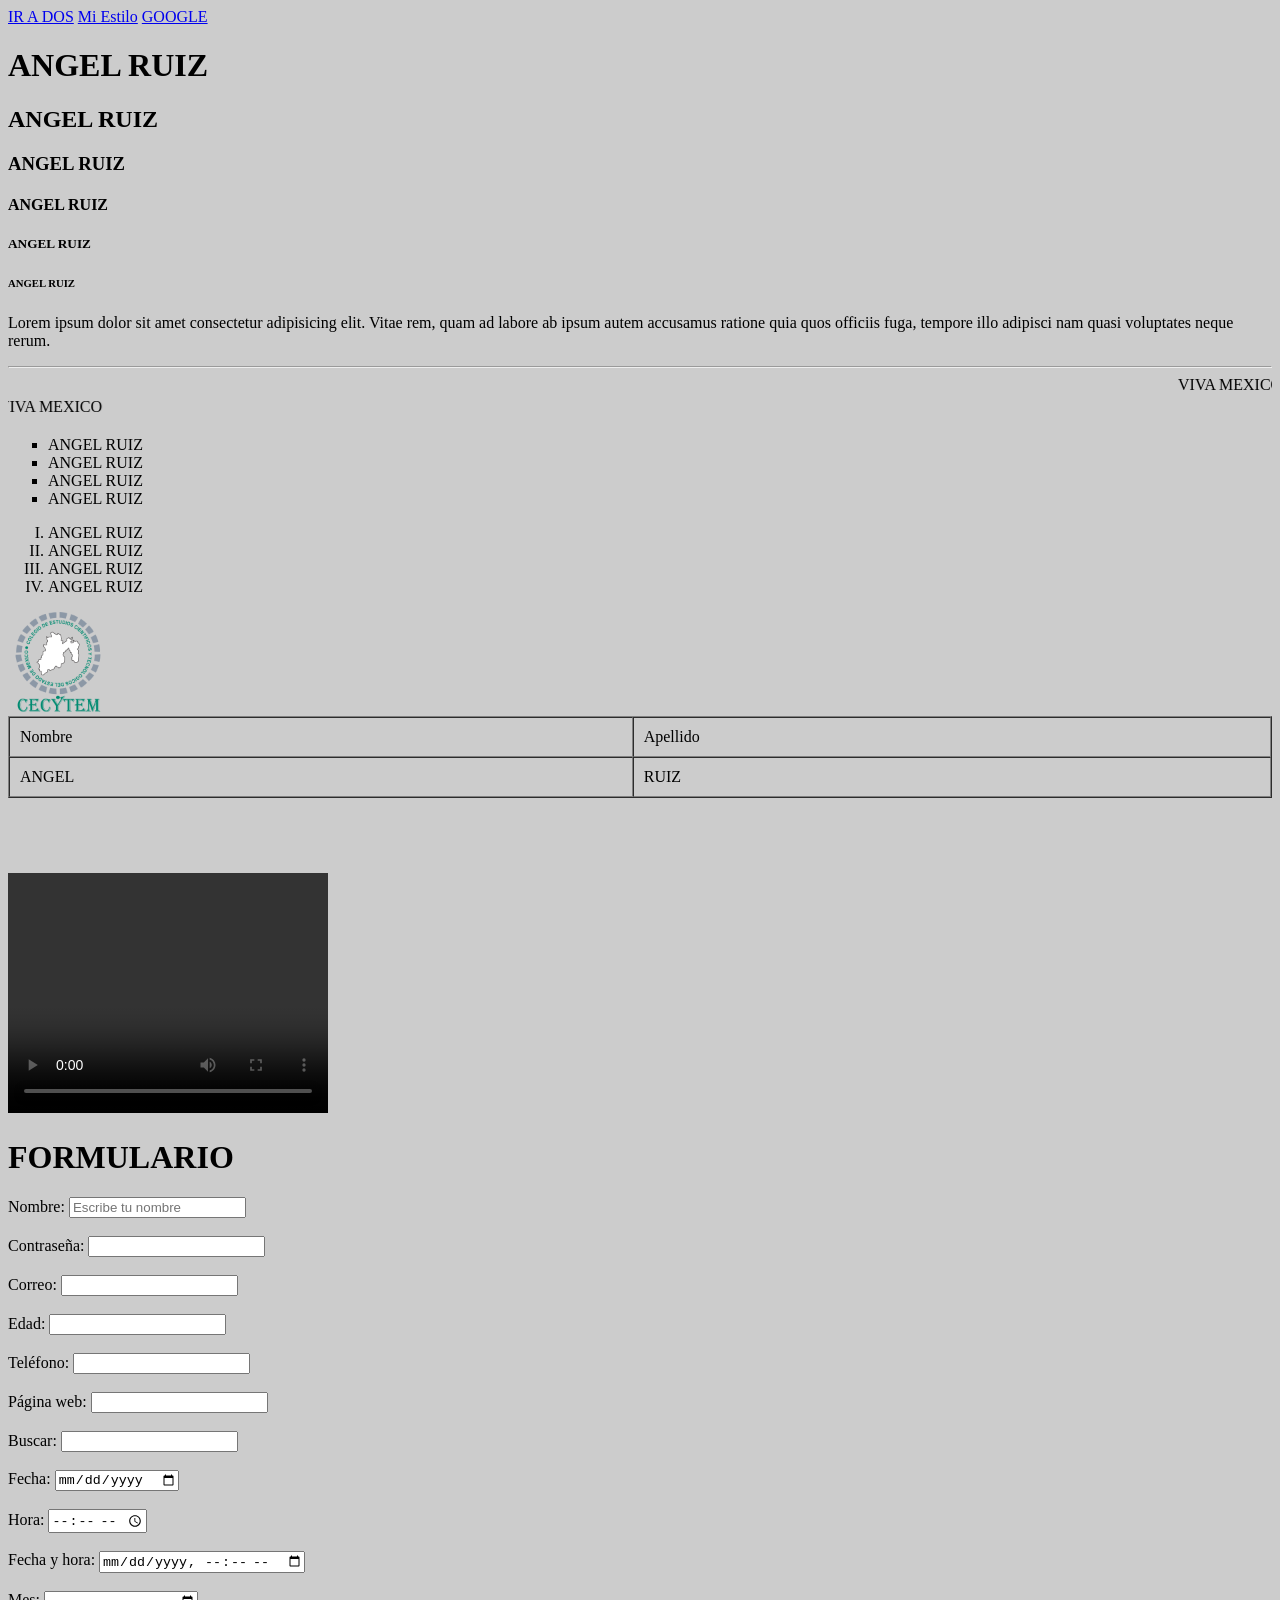
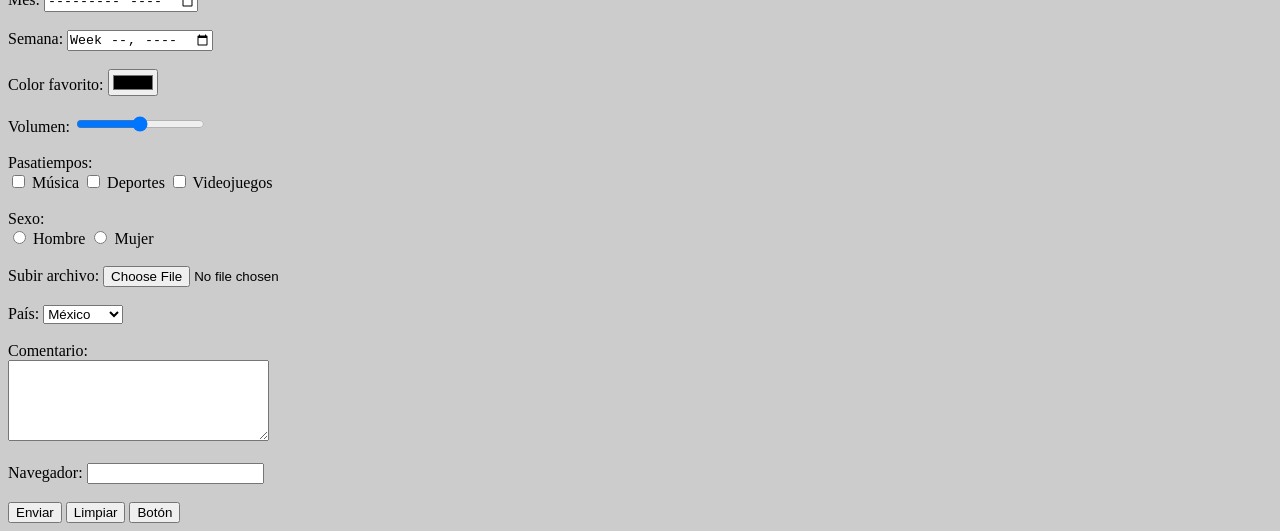
==== 01/index.html @ ea9e8558 "hola web" ====
<!DOCTYPE html>
<html lang="en">
<head>
    <meta charset="UTF-8">
    <meta name="viewport" content="width=device-width, initial-scale=1.0">
    <title>INTRO A HTML</title>
</head>
<body bgcolor="#cccccc" text="#000000">
    <a href="dos.html">IR A DOS</a>

    <a href="miestilo.html">Mi Estilo</a>
    
    <a href="https:www.google.com" target="_blank">GOOGLE</a>
    <h1>ANGEL RUIZ</h1>
    <h2>ANGEL RUIZ</h2>
    <h3>ANGEL RUIZ</h3>
    <h4>ANGEL RUIZ</h4>
    <h5>ANGEL RUIZ</h5>
    <h6>ANGEL RUIZ</h6>

    <p>Lorem ipsum dolor sit amet consectetur adipisicing elit. Vitae rem, quam ad labore ab ipsum autem accusamus ratione quia quos officiis fuga, tempore illo adipisci nam quasi voluptates neque rerum.</p>

    <hr>
    <marquee behavior="scroll" direction="left">VIVA MEXICO</marquee>
    <marquee behavior="scroll" direction="right">VIVA MEXICO</marquee>
    
    <ul type="square">
        <li>ANGEL RUIZ</li>
        <li>ANGEL RUIZ</li>
        <li>ANGEL RUIZ</li>
        <li>ANGEL RUIZ</li>
    </ul>

    <ol type="I">
         <li>ANGEL RUIZ</li>
        <li>ANGEL RUIZ</li>
        <li>ANGEL RUIZ</li>
        <li>ANGEL RUIZ</li>
    </ol>

    <img src="imagen.png" alt="" width="100px" height=100px">
    
   <table border="1" width="100%" cellspacing="0" cellpadding="10">
    <tr>
        <td>Nombre</td>
        <td>Apellido</td>
    </tr>
    <tr>
        <td>ANGEL</td>
        <td>RUIZ</td>
    </tr>
</table>
<video src="video.mp4" width="320" height="240" controls>
</video>

<iframe
width="560"
height="315"
src="https://youtu.be/nPCR0N7n0zI?si=YvRQ3sU63eE5Bfyj"
title="YouTube video gti"
frameborder="0"
allow="accelerometer; autoplay; clipboard-write; encrypted-media; gyroscope; picture-in-picture"
allowfullscreen>
</iframe>

<h1>FORMULARIO</h1>
<form action="" method="post">

    <!-- Texto -->
    <label>Nombre:</label>
    <input type="text" placeholder="Escribe tu nombre">
    <br><br>

    <!-- Contraseña -->
    <label>Contraseña:</label>
    <input type="password">
    <br><br>

    <!-- Correo -->
    <label>Correo:</label>
    <input type="email">
    <br><br>

    <!-- Número -->
    <label>Edad:</label>
    <input type="number">
    <br><br>

    <!-- Teléfono -->
    <label>Teléfono:</label>
    <input type="tel">
    <br><br>

    <!-- URL -->
    <label>Página web:</label>
    <input type="url">
    <br><br>

    <!-- Buscar -->
    <label>Buscar:</label>
    <input type="search">
    <br><br>

    <!-- Fecha -->
    <label>Fecha:</label>
    <input type="date">
    <br><br>

    <!-- Hora -->
    <label>Hora:</label>
    <input type="time">
    <br><br>

    <!-- Fecha y hora -->
    <label>Fecha y hora:</label>
    <input type="datetime-local">
    <br><br>

    <!-- Mes -->
    <label>Mes:</label>
    <input type="month">
    <br><br>

    <!-- Semana -->
    <label>Semana:</label>
    <input type="week">
    <br><br>

    <!-- Color -->
    <label>Color favorito:</label>
    <input type="color">
    <br><br>

    <!-- Rango -->
    <label>Volumen:</label>
    <input type="range" min="0" max="100">
    <br><br>

    <!-- Checkbox -->
    <label>Pasatiempos:</label><br>
    <input type="checkbox"> Música
    <input type="checkbox"> Deportes
    <input type="checkbox"> Videojuegos
    <br><br>

    <!-- Radio -->
    <label>Sexo:</label><br>
    <input type="radio" name="sexo"> Hombre
    <input type="radio" name="sexo"> Mujer
    <br><br>

    <!-- Archivo -->
    <label>Subir archivo:</label>
    <input type="file">
    <br><br>

    <!-- Lista desplegable -->
    <label>País:</label>
    <select>
        <option>México</option>
        <option>Argentina</option>
        <option>España</option>
    </select>
    <br><br>

    <!-- Área de texto -->
    <label>Comentario:</label><br>
    <textarea rows="5" cols="30"></textarea>
    <br><br>

    <!-- Lista de sugerencias -->
    <label>Navegador:</label>
    <input list="navegadores">

    <datalist id="navegadores">
        <option value="Chrome">
        <option value="Firefox">
        <option value="Edge">
    </datalist>
    <br><br>

    <!-- Botones -->
    <input type="submit" value="Enviar">
    <input type="reset" value="Limpiar">
    <input type="button" value="Botón">

</form>


</body>
</html>
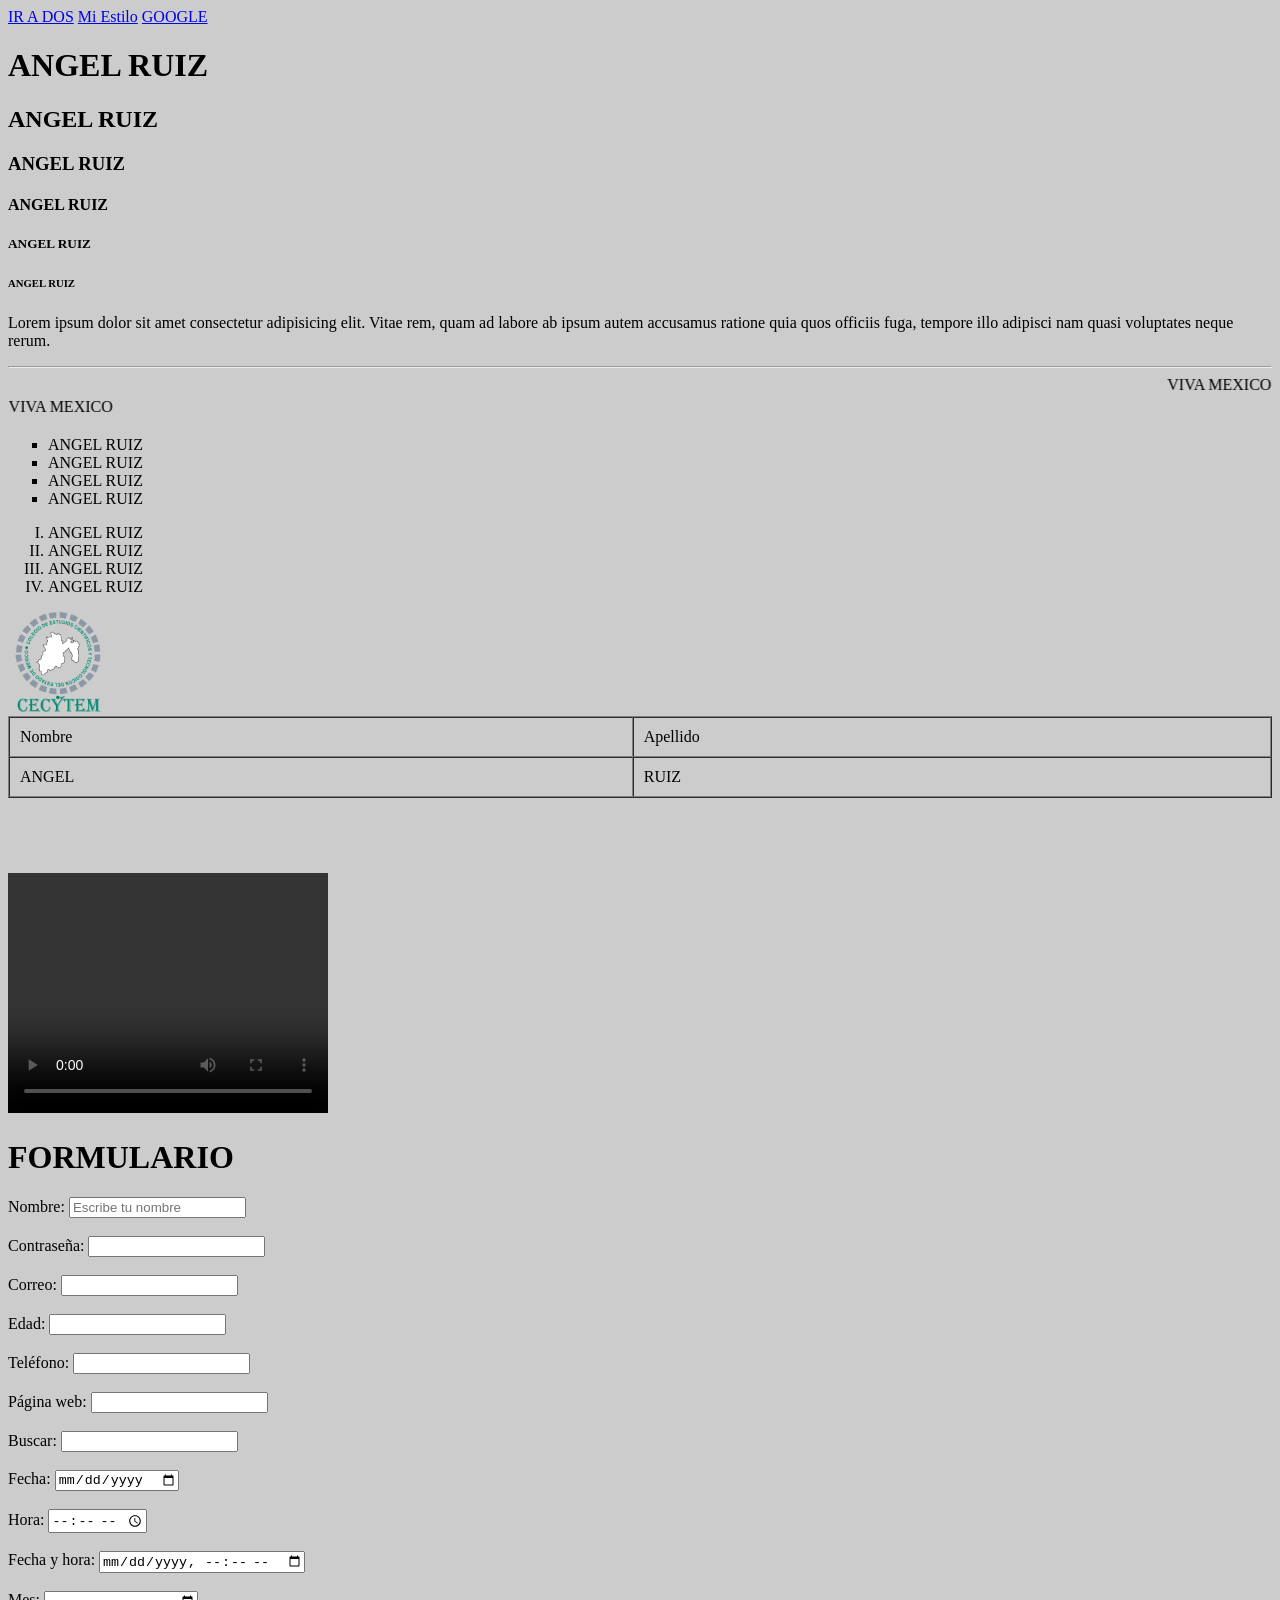
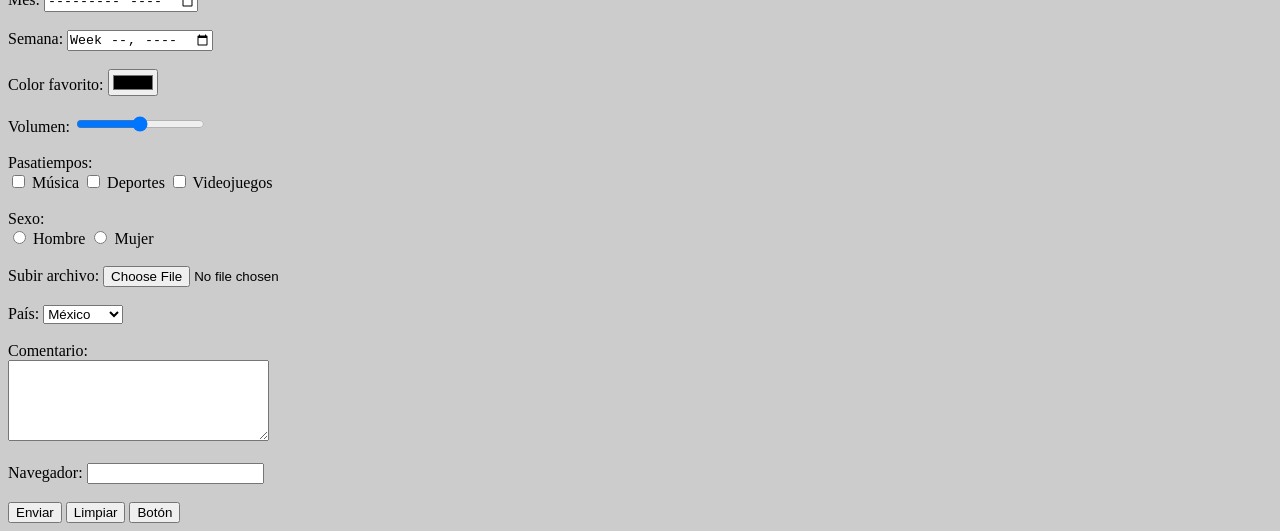
==== commit ced39b60: "fix google link" ====
--- a/01/index.html
+++ b/01/index.html
@@ -10,7 +10,7 @@
 
     <a href="miestilo.html">Mi Estilo</a>
     
-    <a href="https:www.google.com" target="_blank">GOOGLE</a>
+    <a href="https://www.google.com" target="_blank" rel="noopener noreferrer">GOOGLE</a>
     <h1>ANGEL RUIZ</h1>
     <h2>ANGEL RUIZ</h2>
     <h3>ANGEL RUIZ</h3>
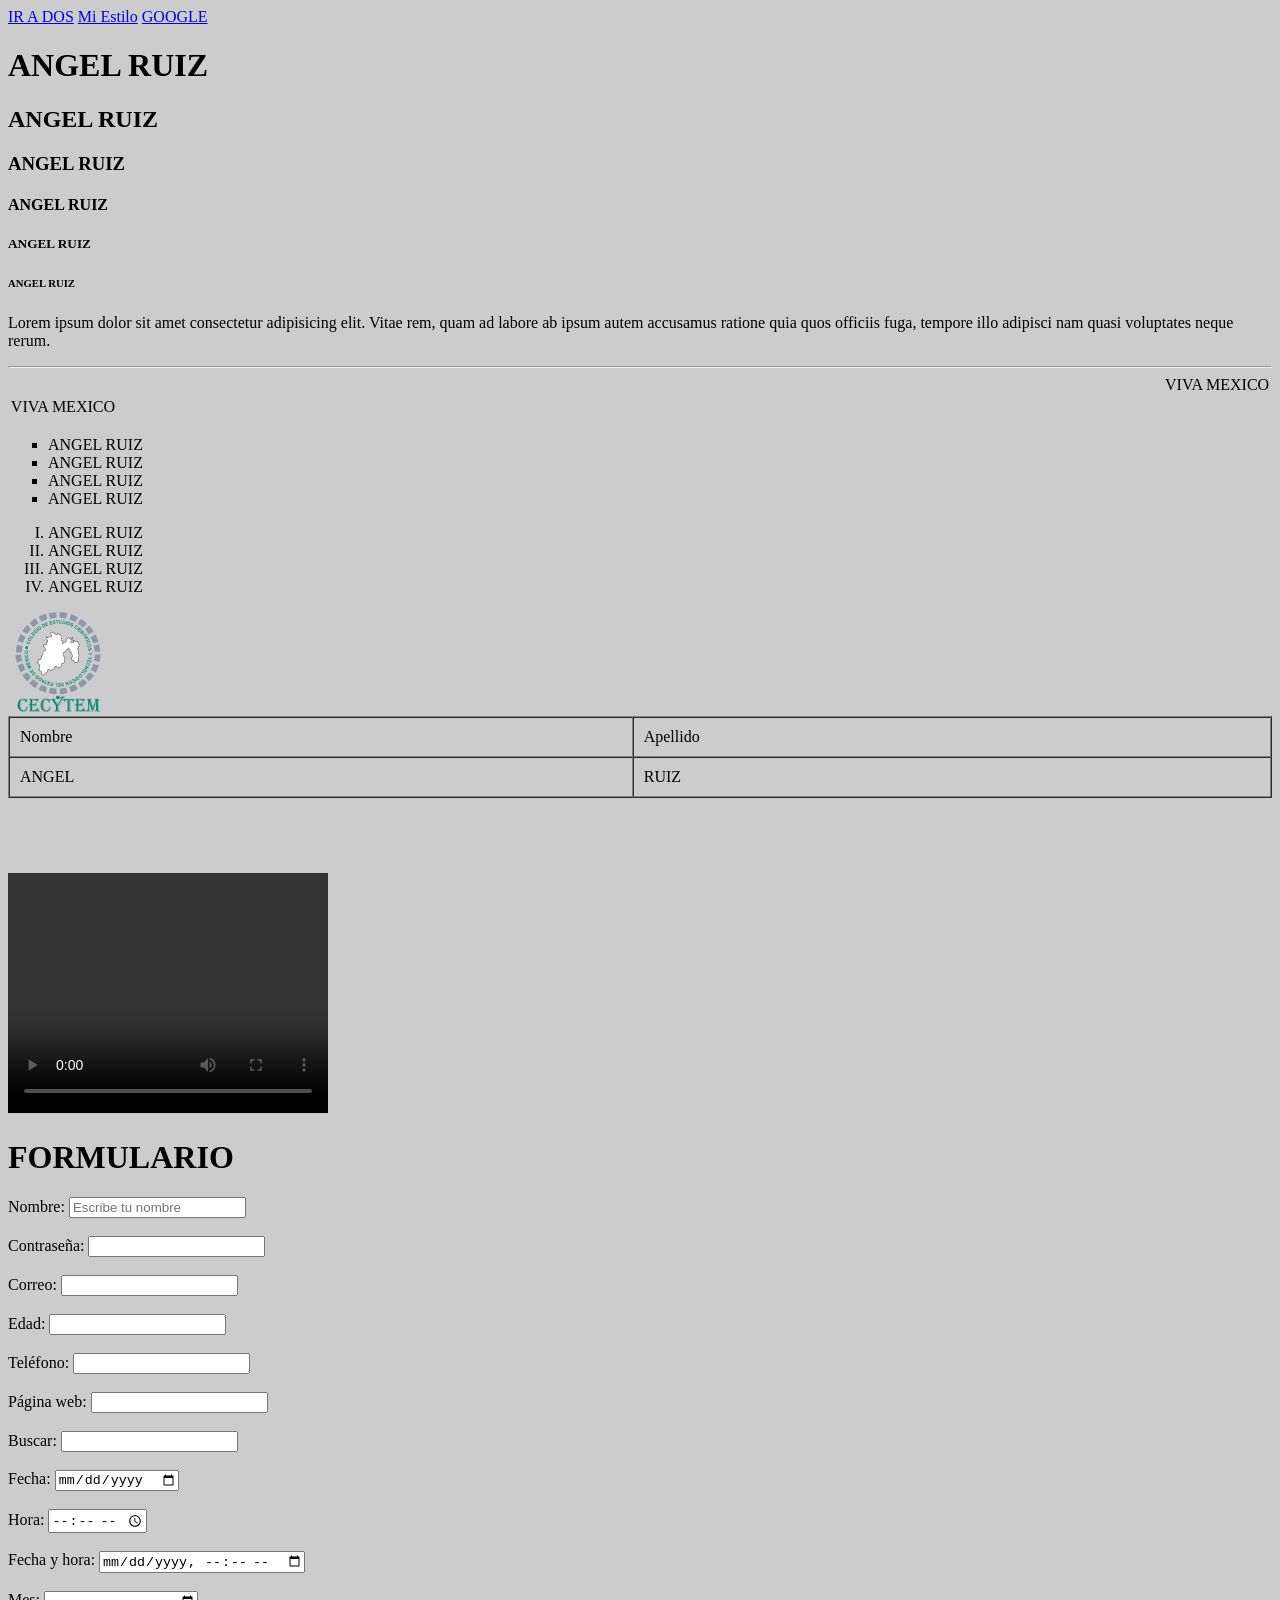
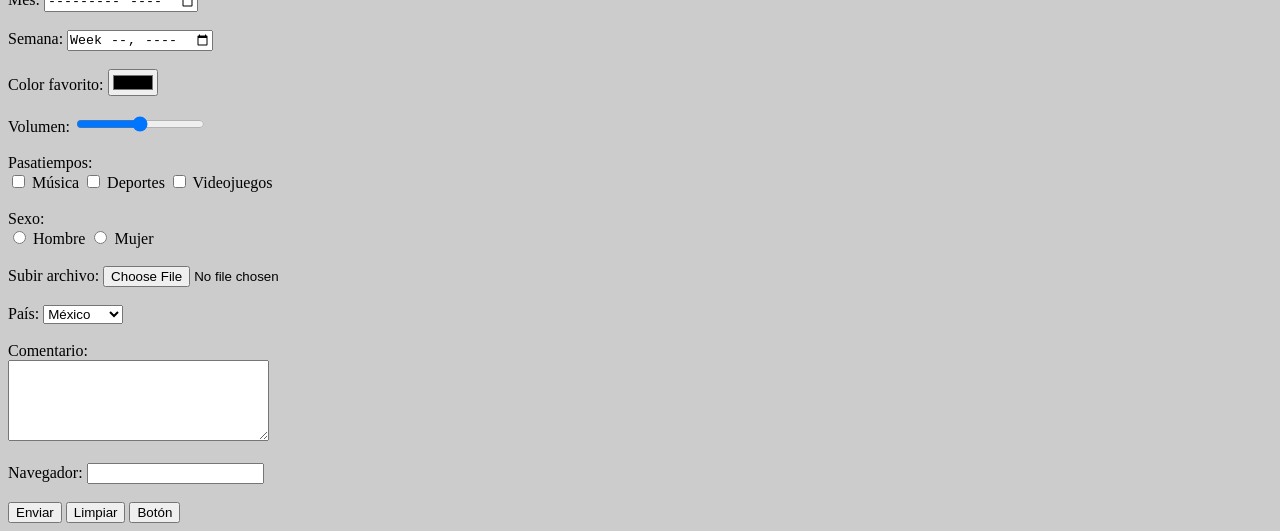
==== commit 8b36f267: "hola" ====
--- a/01/index.html
+++ b/01/index.html
@@ -10,7 +10,7 @@
 
     <a href="miestilo.html">Mi Estilo</a>
     
-    <a href="https://www.google.com" target="_blank" rel="noopener noreferrer">GOOGLE</a>
+    <a href="https://www.google.com">GOOGLE</a>
     <h1>ANGEL RUIZ</h1>
     <h2>ANGEL RUIZ</h2>
     <h3>ANGEL RUIZ</h3>
